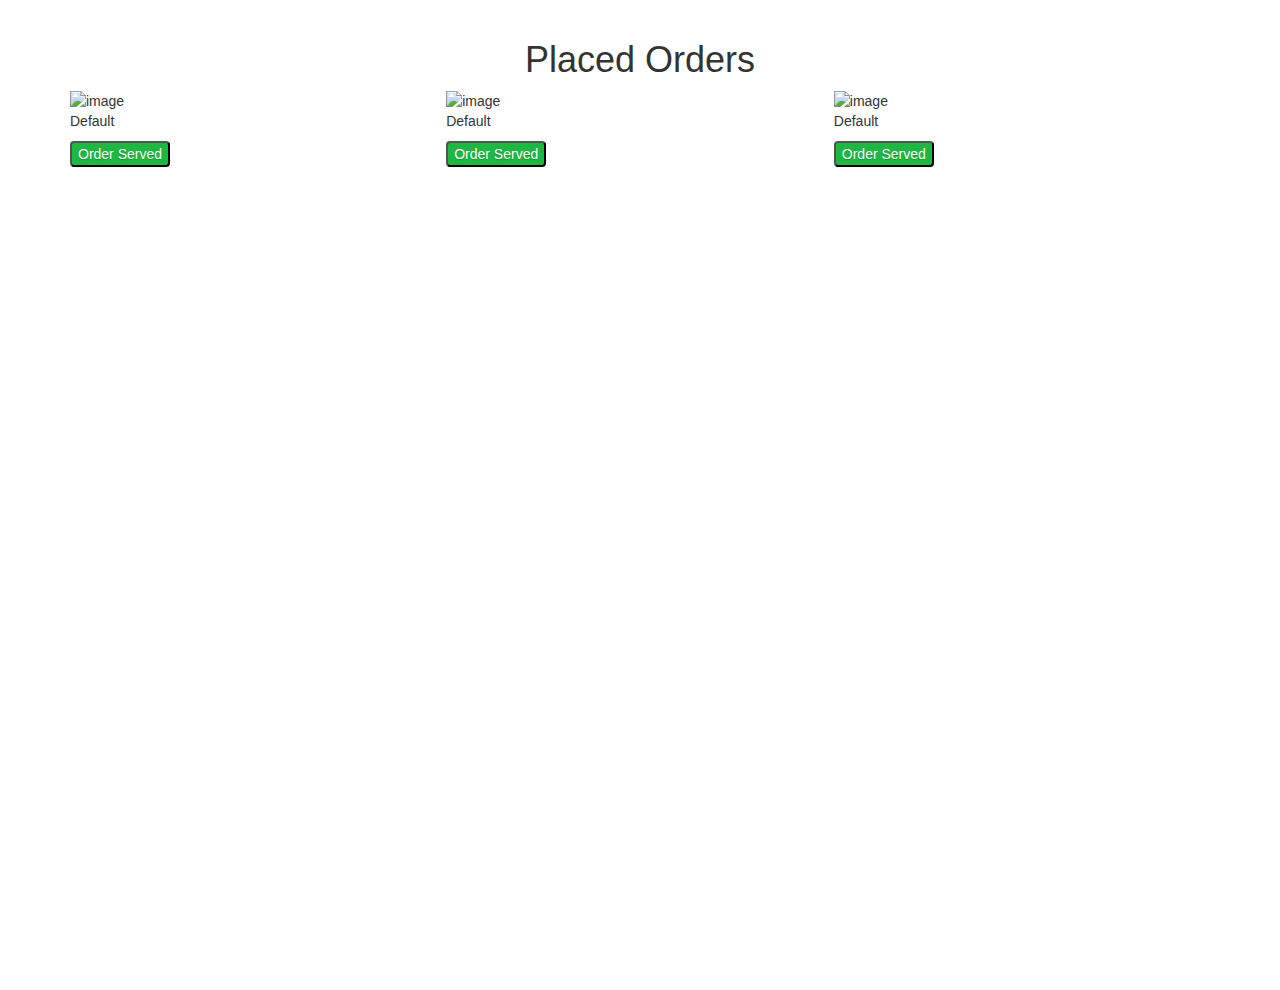
==== templates/shopkeeper.html @ f8788334 "employee side application" ====
<!DOCTYPE html>

<html>
<head>

<style>

body, html {
  width: 100%;
  height: 100%;
  margin: 0;

}

.container {
  width: 100%;
  height: 100%;
}

.leftpane {
    width: 33%;
    height: 100%;
    float: left;
    border-collapse: collapse;
}

.middlepane {
    width: 33%;
    height: 100%;
    float: left;
    border-collapse: collapse;
}

.rightpane {
  width: 33%;
  height: 100%;
  position: relative;
  float: right;
  border-collapse: collapse;
}

.toppane {
  width: 100%;
  height: 50px;
  border-collapse: collapse;
}

.button-success{
    color: white;
    border-radius: 4px;
    text-shadow: 0 1px 1px rgba(0, 0, 0, 0.2);
}

.button-success {
    background: rgb(28, 184, 65); /* this is a green */
}


</style>

    <link rel="stylesheet" href="/static/background.css">
    <script src="//code.jquery.com/jquery-3.3.1.min.js"></script>
    <script type="text/javascript" src="//cdnjs.cloudflare.com/ajax/libs/socket.io/1.3.6/socket.io.min.js"></script>
    <script src="static/js/application.js"></script>
    <link rel="SHORTCUT ICON" href="favicon.ico">
    <link rel="stylesheet" href="//maxcdn.bootstrapcdn.com/bootstrap/3.3.7/css/bootstrap.min.css">
</head>

​


<body> 

<!--
<div class="container">
   
</div>
-->

    
<div class="container">
  <div class="toppane"> <h1 style="text-align:center">Placed Orders</h1></div>
  <div class="leftpane">
        <img class="image" src="static/images/icons/default_male.png" id="imageid1" alt="image" width="200" height="300">
        <p id="textid1"> Default  </p>
        <button class="button-success" onClick = "FirstServed()"> Order Served</button>
  </div>
  <div class="middlepane">
        <img class="image" src="static/images/icons/default_female.png" id="imageid2" alt="image"  width="200" height="300">
        <p id="textid2"> Default  </p>
        <button class="button-success" onClick = "SecondServed()"> Order Served</button>
  </div>
  <div class="rightpane">
        <img class="image" src="static/images/icons/default_male.png" id="imageid3" alt="image"  width="200" height="300">
        <p id="textid3"> Default  </p>
        <button class="button-success" onClick = "ThirdServed()"> Order Served</button>
  </div>
</div>

</body>
</html>
---- static/background.css ----
body  {
  background-image: url(background_translucent.png);
  background-size:     cover;                      /* <------ */
  background-repeat:   no-repeat;
  background-position: center center;   
}
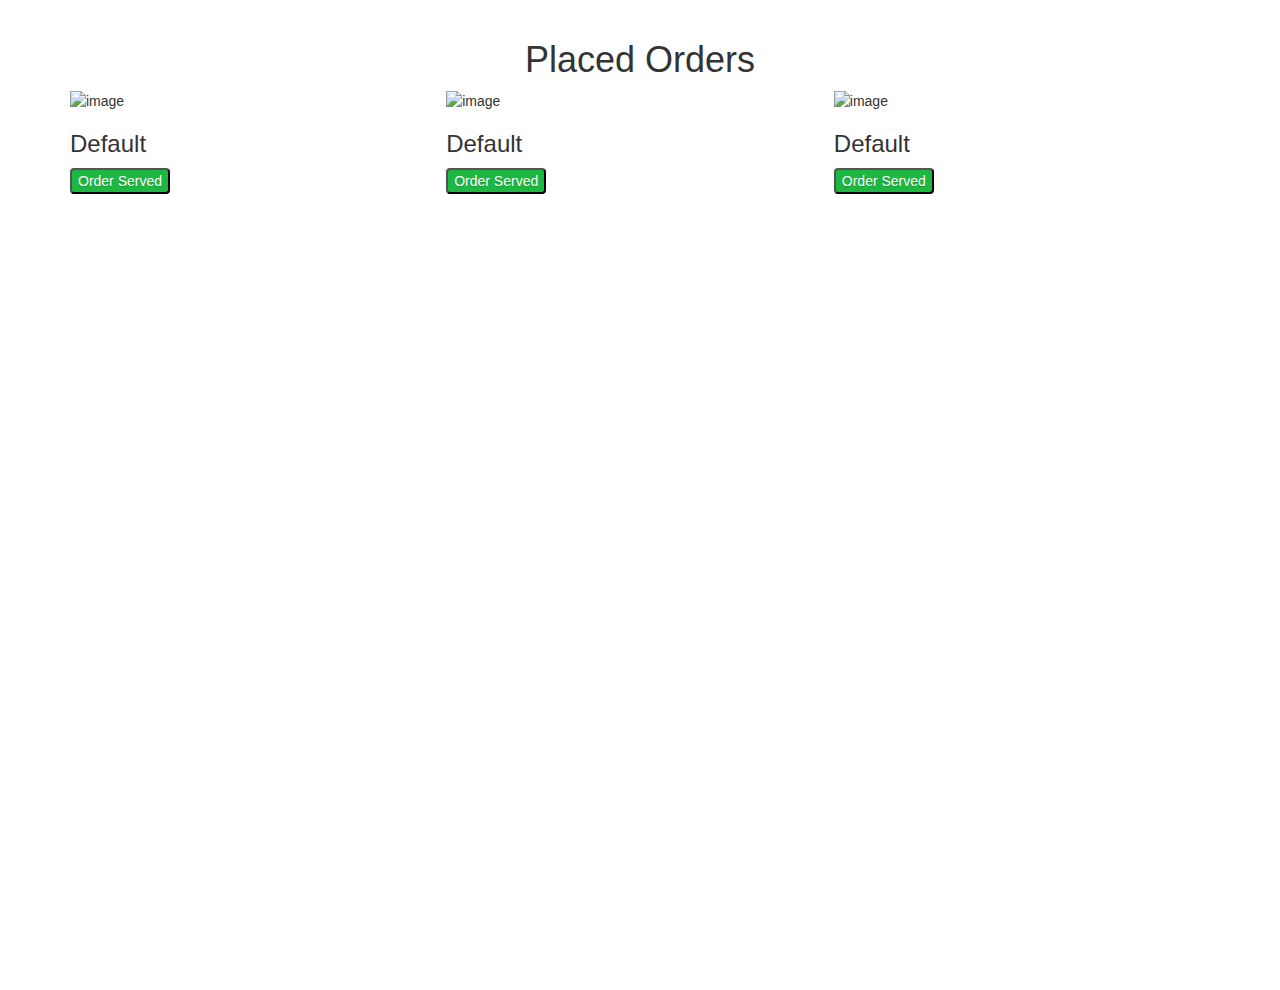
==== commit d9422439: "shop side server" ====
--- a/templates/shopkeeper.html
+++ b/templates/shopkeeper.html
@@ -82,17 +82,17 @@
   <div class="toppane"> <h1 style="text-align:center">Placed Orders</h1></div>
   <div class="leftpane">
         <img class="image" src="static/images/icons/default_male.png" id="imageid1" alt="image" width="200" height="300">
-        <p id="textid1"> Default  </p>
+        <h3 id="textid1"> Default  </h3>
         <button class="button-success" onClick = "FirstServed()"> Order Served</button>
   </div>
   <div class="middlepane">
         <img class="image" src="static/images/icons/default_female.png" id="imageid2" alt="image"  width="200" height="300">
-        <p id="textid2"> Default  </p>
+        <h3 id="textid2"> Default  </h3>
         <button class="button-success" onClick = "SecondServed()"> Order Served</button>
   </div>
   <div class="rightpane">
         <img class="image" src="static/images/icons/default_male.png" id="imageid3" alt="image"  width="200" height="300">
-        <p id="textid3"> Default  </p>
+        <h3 id="textid3"> Default  </h3>
         <button class="button-success" onClick = "ThirdServed()"> Order Served</button>
   </div>
 </div>
